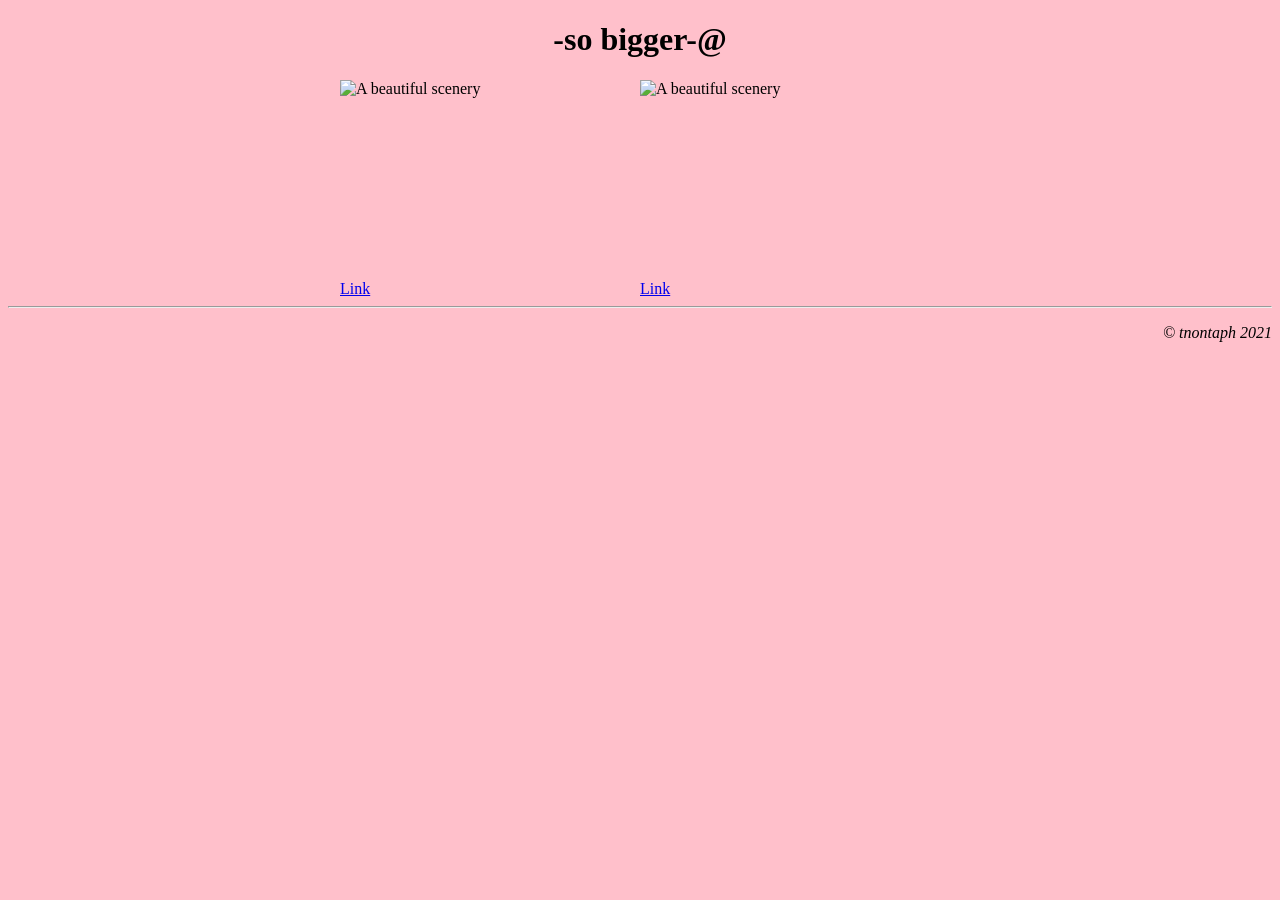
==== cell01/ex04/basics.html @ 9465a25f "blahblah" ====
<!DOCTYPE html>
<html lang="en">

<head>
  <meta charset="UTF-8">
  <meta name="viewport" content="width=device-width, initial-scale=1.0">

  <style>
    body {
      background-color: pink
    }

    h1 {
      text-align: center;
    }

    .container {
      display: flex;
      justify-content: center;
    }

    .a {
      display: flex;
      flex-direction: column;
    }

    p {
      text-align: right;
      font-style: italic;
    }
  </style>
  <title>Basics</title>
</head>

<body>
  <h1>-so bigger-@</h1>
  <div class="container">
    <div class="a">
      <img src="https://www.meowbox.com/cdn/shop/articles/Screen_Shot_2024-03-15_at_10.53.41_AM.png?v=1710525250"
        alt="A beautiful scenery" width="300" height="200">
      <a href="https://www.amazon.com/">Link</a>
    </div>

    <div class="a">
      <img
        src="https://i.pinimg.com/736x/06/4a/14/064a14503d5ca867b686169314e3820e.jpg"
        alt="A beautiful scenery" width="300" height="200">
      <a href="https://www.amazon.com/">Link</a>
    </div>
  </div>
  <hr>
  <p>© tnontaph 2021</p>
</body>

</html>
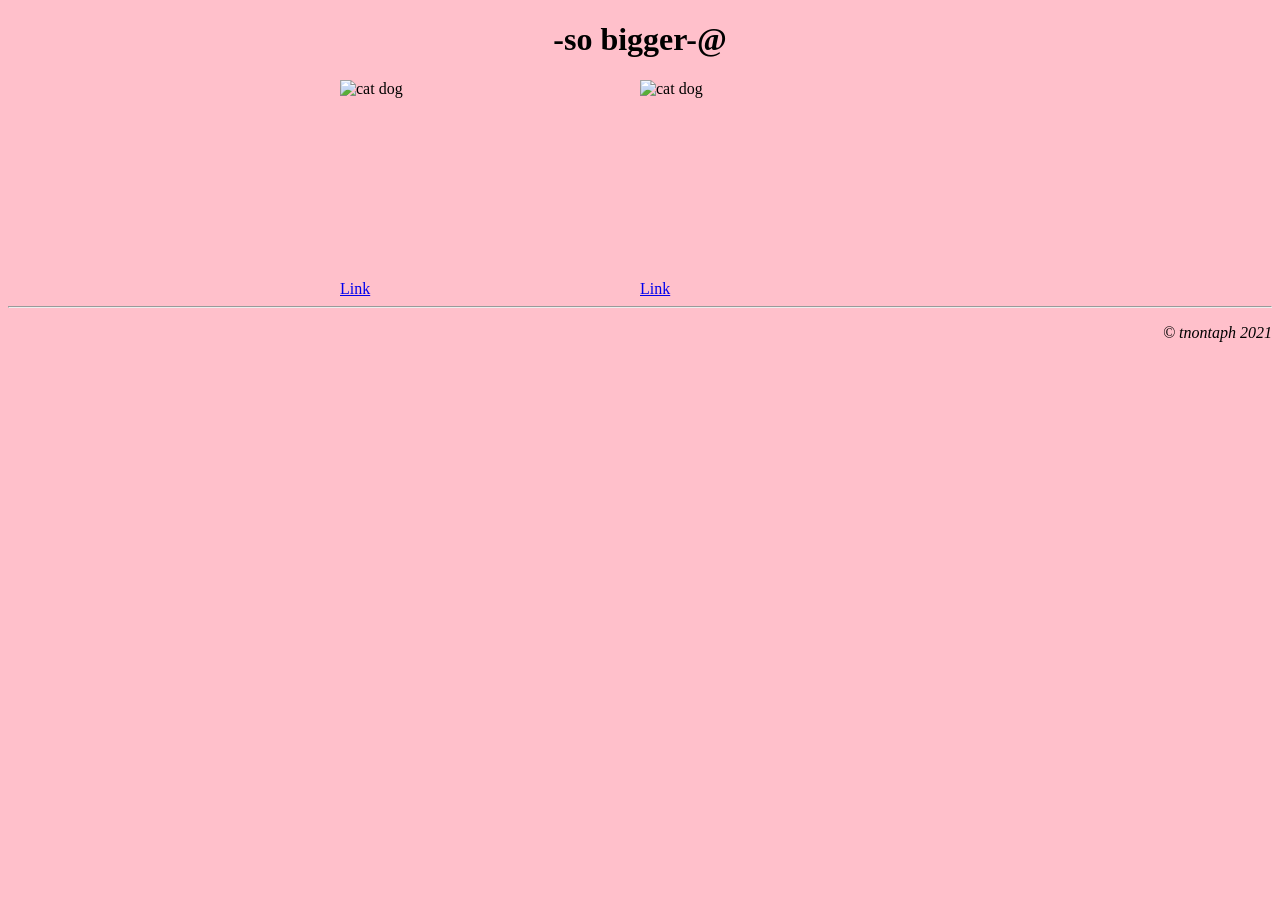
==== commit 346ea6c4: "Update basics.html" ====
--- a/cell01/ex04/basics.html
+++ b/cell01/ex04/basics.html
@@ -37,14 +37,14 @@
   <div class="container">
     <div class="a">
       <img src="https://www.meowbox.com/cdn/shop/articles/Screen_Shot_2024-03-15_at_10.53.41_AM.png?v=1710525250"
-        alt="A beautiful scenery" width="300" height="200">
+        alt="cat dog" width="300" height="200">
       <a href="https://www.amazon.com/">Link</a>
     </div>
 
     <div class="a">
       <img
         src="https://i.pinimg.com/736x/06/4a/14/064a14503d5ca867b686169314e3820e.jpg"
-        alt="A beautiful scenery" width="300" height="200">
+        alt="cat dog" width="300" height="200">
       <a href="https://www.amazon.com/">Link</a>
     </div>
   </div>
